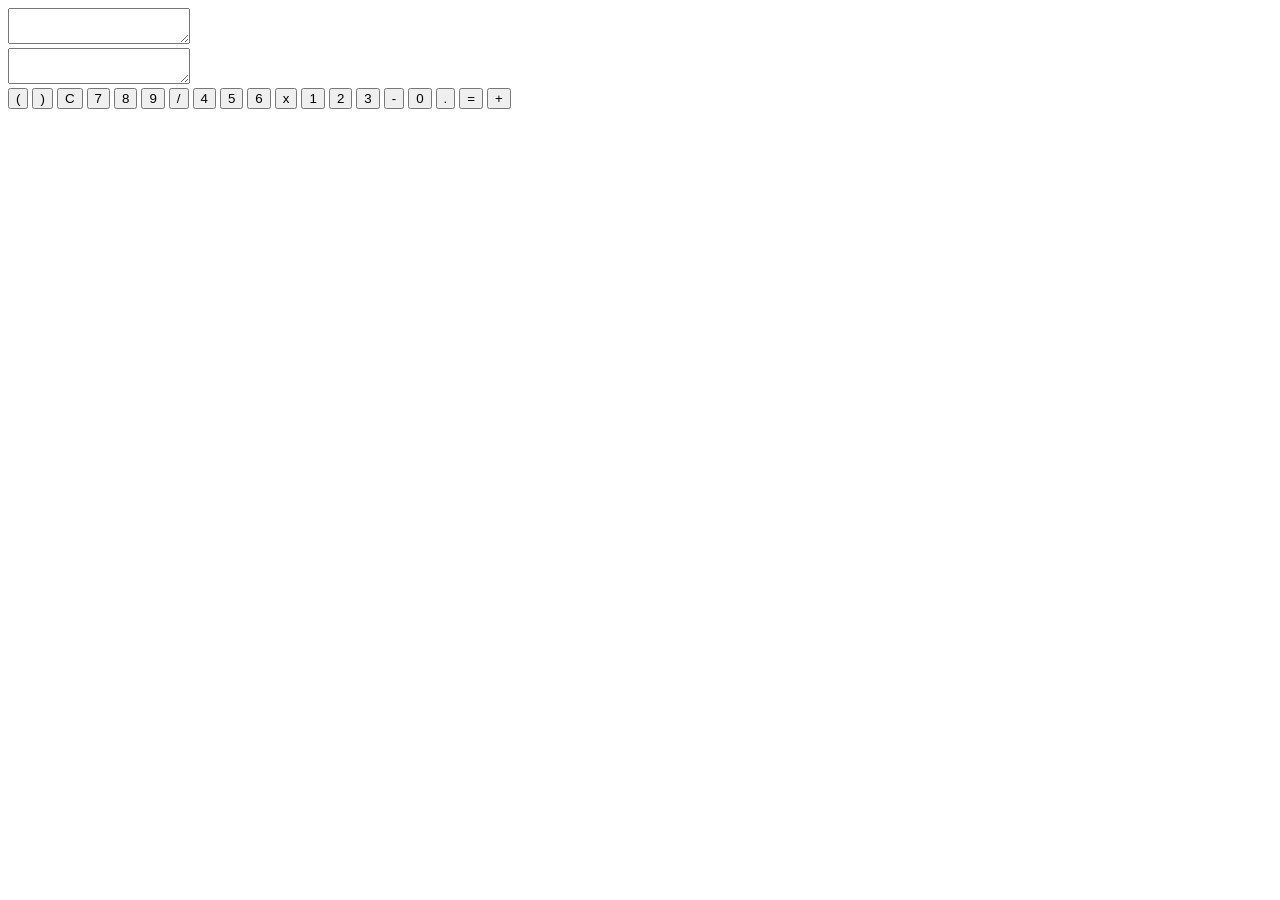
==== calculator.html @ e3e3ea71 "Created initial files - Created html, css,and js pages" ====
<!doctype html>
<html>
<head>
	<!-- insert js -->
</head>
<body>
	<div class="container">
		<div class="previous-output">
			<textarea id="old-result"></textarea>
		</div>
		<div class="current-output">
			<textarea id="result"></textarea>
		</div>
		<div class="buttons">
			<button type="button">(</button>
			<button type="button">)</button>
			<button type="button">C</button>
		
			<button type="button">7</button>
			<button type="button">8</button>
			<button type="button">9</button>
			<button type="button">/</button>
			
			<button type="button">4</button>
			<button type="button">5</button>
			<button type="button">6</button>
			<button type="button">x</button>
			
			<button type="button">1</button>
			<button type="button">2</button>
			<button type="button">3</button>
			<button type="button">-</button>
			
			<button type="button">0</button>
			<button type="button">.</button>
			<button type="button">=</button>
			<button type="button">+</button>
		</div>
	</div>
</body>
</html>
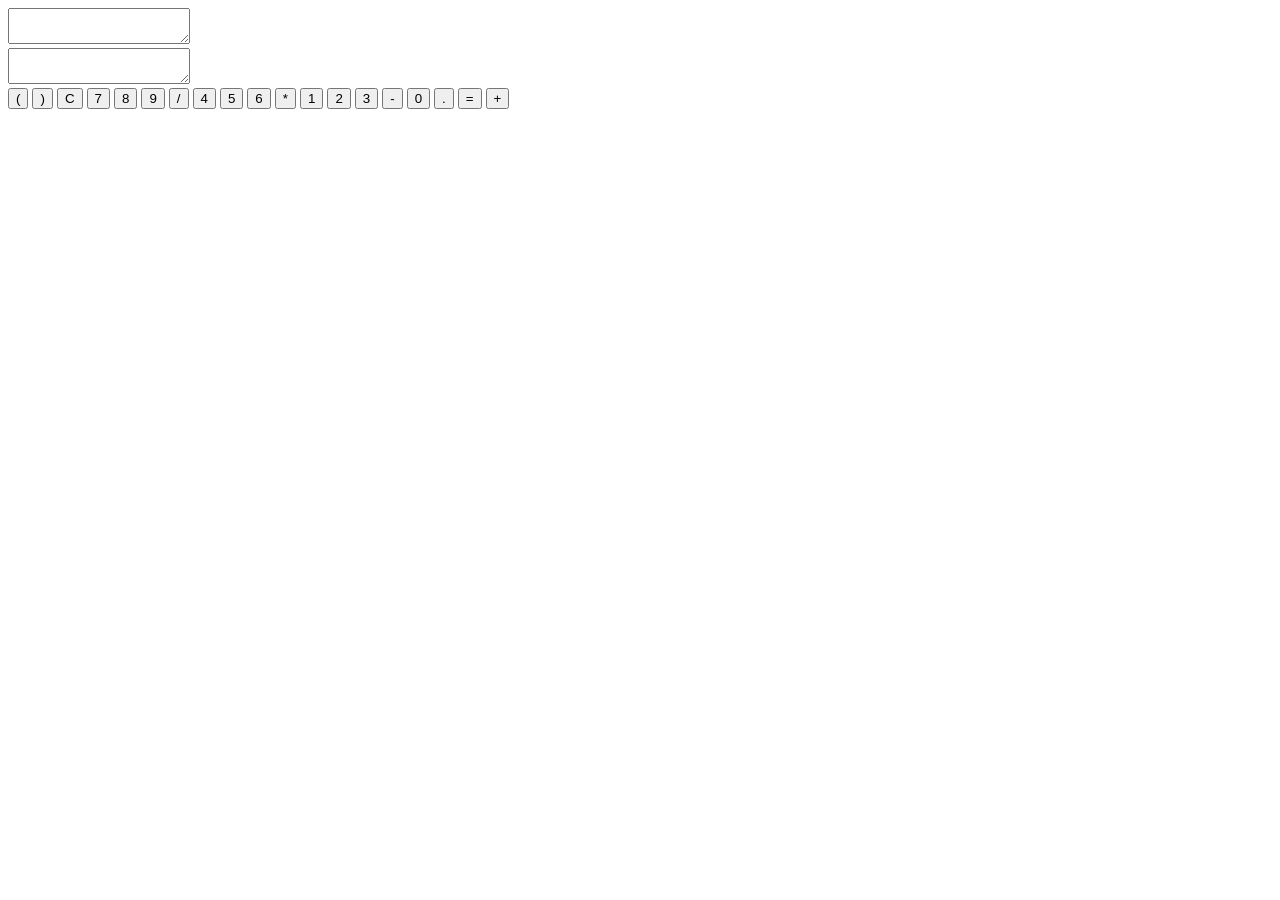
==== commit 9e07cdce: "Modified js and html files - Added javascript functions - Fixed button values in html file" ====
--- a/calculator.html
+++ b/calculator.html
@@ -1,7 +1,8 @@
 <!doctype html>
 <html>
 <head>
-	<!-- insert js -->
+	<script	src="https://ajax.googleapis.com/ajax/libs/jquery/2.1.1/jquery.min.js"></script>
+	<script type="text/javascript" src="calcfunctions.js"></script>
 </head>
 <body>
 	<div class="container">
@@ -12,29 +13,29 @@
 			<textarea id="result"></textarea>
 		</div>
 		<div class="buttons">
-			<button type="button">(</button>
-			<button type="button">)</button>
-			<button type="button">C</button>
+			<button type="button" value="(">(</button>
+			<button type="button" value=")">)</button>
+			<button type="button" value="C">C</button>
 		
-			<button type="button">7</button>
-			<button type="button">8</button>
-			<button type="button">9</button>
-			<button type="button">/</button>
+			<button type="button" value="7">7</button>
+			<button type="button" value="8">8</button>
+			<button type="button" value="9">9</button>
+			<button type="button" value="/">/</button>
 			
-			<button type="button">4</button>
-			<button type="button">5</button>
-			<button type="button">6</button>
-			<button type="button">x</button>
+			<button type="button" value="4">4</button>
+			<button type="button" value="5">5</button>
+			<button type="button" value="6">6</button>
+			<button type="button" value="*">*</button>
 			
-			<button type="button">1</button>
-			<button type="button">2</button>
-			<button type="button">3</button>
-			<button type="button">-</button>
+			<button type="button" value="1">1</button>
+			<button type="button" value="2">2</button>
+			<button type="button" value="3">3</button>
+			<button type="button" value="-">-</button>
 			
-			<button type="button">0</button>
-			<button type="button">.</button>
-			<button type="button">=</button>
-			<button type="button">+</button>
+			<button type="button" value="0">0</button>
+			<button type="button" value=".">.</button>
+			<button type="button" value="=">=</button>
+			<button type="button" value="+">+</button>
 		</div>
 	</div>
 </body>
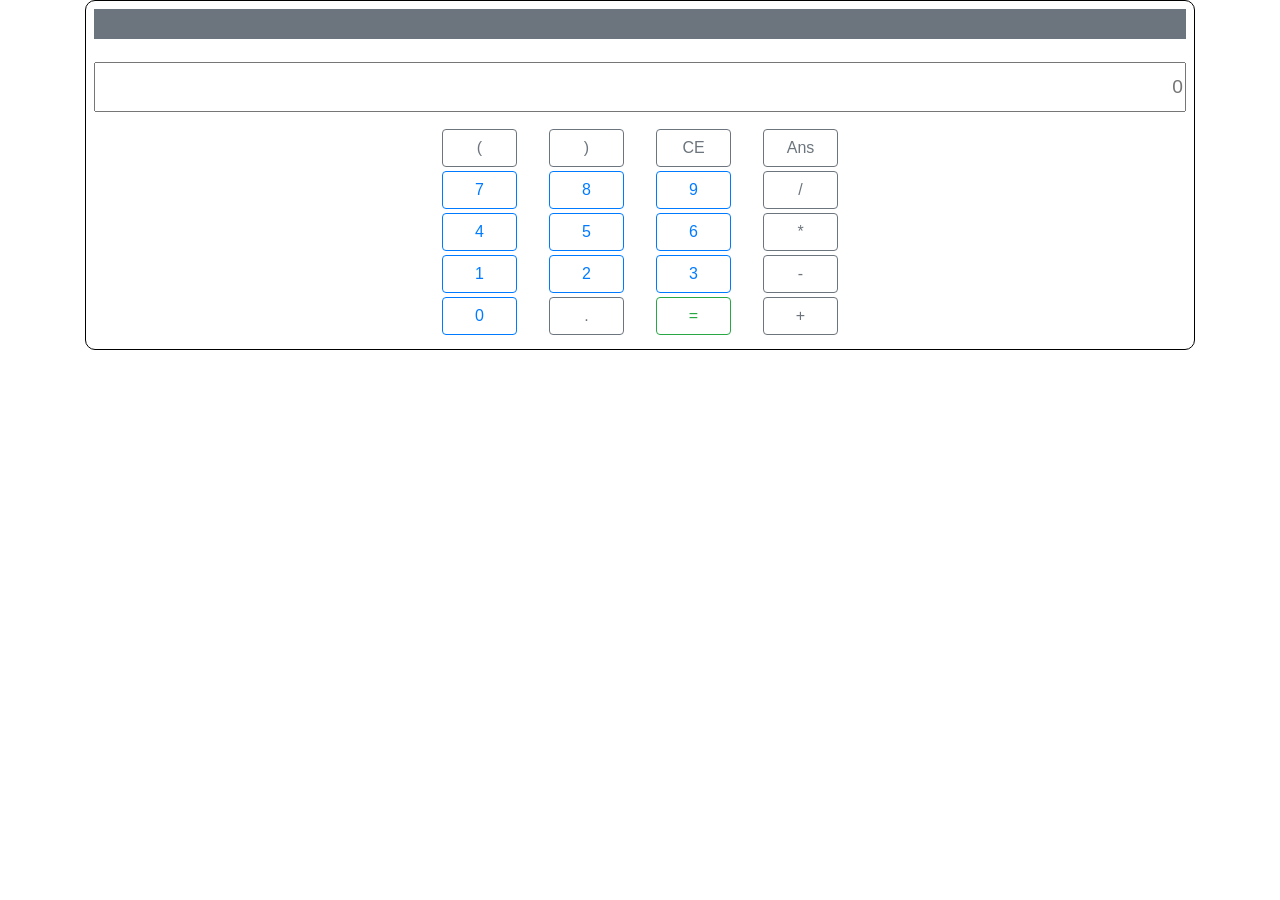
==== commit db4e4c0d: "Added more stuff - Finish javascript functions for calculator - Added bootstrap css on html file - A" ====
--- a/calculator.html
+++ b/calculator.html
@@ -1,42 +1,119 @@
 <!doctype html>
 <html>
 <head>
-	<script	src="https://ajax.googleapis.com/ajax/libs/jquery/2.1.1/jquery.min.js"></script>
+	<script type="text/javascript" src="http://code.jquery.com/jquery-1.7.1.min.js"></script>
 	<script type="text/javascript" src="calcfunctions.js"></script>
+	<link rel="stylesheet" href="https://stackpath.bootstrapcdn.com/bootstrap/4.3.1/css/bootstrap.min.css" integrity="sha384-ggOyR0iXCbMQv3Xipma34MD+dH/1fQ784/j6cY/iJTQUOhcWr7x9JvoRxT2MZw1T" crossorigin="anonymous">
+	<link rel="stylesheet" href="design.css">
+	<meta name="viewport" content="width=device-width">
 </head>
 <body>
-	<div class="container">
-		<div class="previous-output">
-			<textarea id="old-result"></textarea>
-		</div>
-		<div class="current-output">
-			<textarea id="result"></textarea>
-		</div>
-		<div class="buttons">
-			<button type="button" value="(">(</button>
-			<button type="button" value=")">)</button>
-			<button type="button" value="C">C</button>
-		
-			<button type="button" value="7">7</button>
-			<button type="button" value="8">8</button>
-			<button type="button" value="9">9</button>
-			<button type="button" value="/">/</button>
-			
-			<button type="button" value="4">4</button>
-			<button type="button" value="5">5</button>
-			<button type="button" value="6">6</button>
-			<button type="button" value="*">*</button>
-			
-			<button type="button" value="1">1</button>
-			<button type="button" value="2">2</button>
-			<button type="button" value="3">3</button>
-			<button type="button" value="-">-</button>
-			
-			<button type="button" value="0">0</button>
-			<button type="button" value=".">.</button>
-			<button type="button" value="=">=</button>
-			<button type="button" value="+">+</button>
+	<div class="container d-flex justify-content-center">
+		<div class="calculator-border">
+			<div class="output-window d-flex flex-column align-items-center">
+				<div class="previous-output p-2 w-100">
+					<div class="row">
+						<div class="col">
+							<textarea id="old-result" class="bg-secondary text-white"readonly></textarea>
+						</div>
+					</div>
+				</div>
+				<div class="current-output p-2 w-100">
+					<div class="row">
+						<div class="col">
+							<textarea id="result" placeholder="0" readonly></textarea>
+						</div>
+					</div>
+				</div>
+			</div>
+			<div class="buttons d-flex flex-column align-items-center justify-content-center">
+				<div class="row">
+					<div class="col">
+						<button class="btn btn-outline-secondary" type="button" value="(">(</button>
+					</div>
+					<div class="col">
+						<button class="btn btn-outline-secondary" type="button" value=")">)</button>
+					</div>
+					<div class="col">
+						<button class="btn btn-outline-secondary" type="button" id="C-Button" value="CE">CE</button>
+					</div>
+					<div class="col">
+						<button class="btn btn-outline-secondary" type="button" value="Ans">Ans</button>
+					</div>
+				</div>
+				<div class="row">
+					<div class="col">
+						<button class="btn btn-outline-primary" type="button" value="7">7</button>
+					</div>
+					<div class="col">
+						<button class="btn btn-outline-primary" type="button" value="8">8</button>
+					</div>
+					<div class="col">
+						<button class="btn btn-outline-primary" type="button" value="9">9</button>
+					</div>
+					<div class="col">
+						<button class="btn btn-outline-secondary" type="button" value="/">/</button>
+					</div>
+					
+					
+					
+					
+				</div>
+				<div class="row">
+					<div class="col">
+						<button class="btn btn-outline-primary" type="button" value="4">4</button>
+					</div>
+					<div class="col">
+						<button class="btn btn-outline-primary" type="button" value="5">5</button>
+					</div>
+					<div class="col">
+						<button class="btn btn-outline-primary" type="button" value="6">6</button>
+					</div>
+					<div class="col">
+						<button class="btn btn-outline-secondary" type="button" value="*">*</button>
+					</div>
+					
+					
+					
+					
+				</div>
+				<div class="row">
+					<div class="col">
+						<button class="btn btn-outline-primary" type="button" value="1">1</button>
+					</div>
+					<div class="col">
+						<button class="btn btn-outline-primary" type="button" value="2">2</button>
+					</div>
+					<div class="col">
+						<button class="btn btn-outline-primary" type="button" value="3">3</button>
+					</div>
+					<div class="col">
+						<button class="btn btn-outline-secondary" type="button" value="-">-</button>
+					</div>					
+				</div>
+				<div class="row">
+					<div class="col">
+						<button class="btn btn-outline-primary" type="button" value="0">0</button>
+					</div>
+					<div class="col">
+						<button class="btn btn-outline-secondary" type="button" value=".">.</button>
+					</div>
+					<div class="col">
+						<button class="btn btn-outline-success" type="button" value="=">=</button>
+					</div>
+					<div class="col">
+						<button class="btn btn-outline-secondary" type="button" value="+">+</button>
+					</div>
+					
+					
+					
+					
+				</div>
+			</div>
 		</div>
 	</div>
+	<script src="https://code.jquery.com/jquery-3.3.1.slim.min.js" integrity="sha384-q8i/X+965DzO0rT7abK41JStQIAqVgRVzpbzo5smXKp4YfRvH+8abtTE1Pi6jizo" crossorigin="anonymous"></script>
+<script src="https://cdnjs.cloudflare.com/ajax/libs/popper.js/1.14.7/umd/popper.min.js" integrity="sha384-UO2eT0CpHqdSJQ6hJty5KVphtPhzWj9WO1clHTMGa3JDZwrnQq4sF86dIHNDz0W1" crossorigin="anonymous"></script>
+<script src="https://stackpath.bootstrapcdn.com/bootstrap/4.3.1/js/bootstrap.min.js" integrity="sha384-JjSmVgyd0p3pXB1rRibZUAYoIIy6OrQ6VrjIEaFf/nJGzIxFDsf4x0xIM+B07jRM" crossorigin="anonymous"></script>
 </body>
 </html>
--- a/design.css
+++ b/design.css
@@ -0,0 +1,81 @@
+.container{
+    width: 100%;
+}
+
+.calculator-border{
+    width: 100%;
+    height: 350px;
+    border: 1px solid black;
+    border-radius: 10px;
+}
+
+.output-window{
+    width: 100%;
+}
+
+#old-result{
+    font-size: 11px;
+    height: 30px;
+    border: none;
+}
+
+#result{
+    font-size: 120%;
+    height: 50px;
+}
+
+textarea{
+    resize: none;
+    text-align: right;
+    padding-top: 10px;
+    width:100%;
+}
+
+button{
+    width: 75px;
+    margin-top: 2px;
+    margin-bottom: 2px;
+    margin-left: 1px;
+    margin-right: 1px;
+}
+
+@media only screen and (max-width: 768px){
+    .container{
+        max-width: inherit;
+        max-height: inherit;
+    }
+    
+    .calculator-border{
+        height: 100%;
+    }
+}
+
+@media only screen and (max-width: 480px){
+    .container{
+        max-width: inherit;
+        max-height: inherit;
+    }
+
+    .calculator-border{
+        height: 100%;
+    }
+
+    button{
+        width: 55px;
+    }
+}
+
+@media only screen and (max-width: 320px){
+    .container{
+        max-width: inherit;
+        max-height: inherit;
+    }
+    
+    .calculator-border{
+        height: 100%;
+    }
+
+    button{
+        width: 45px;
+    }
+}
